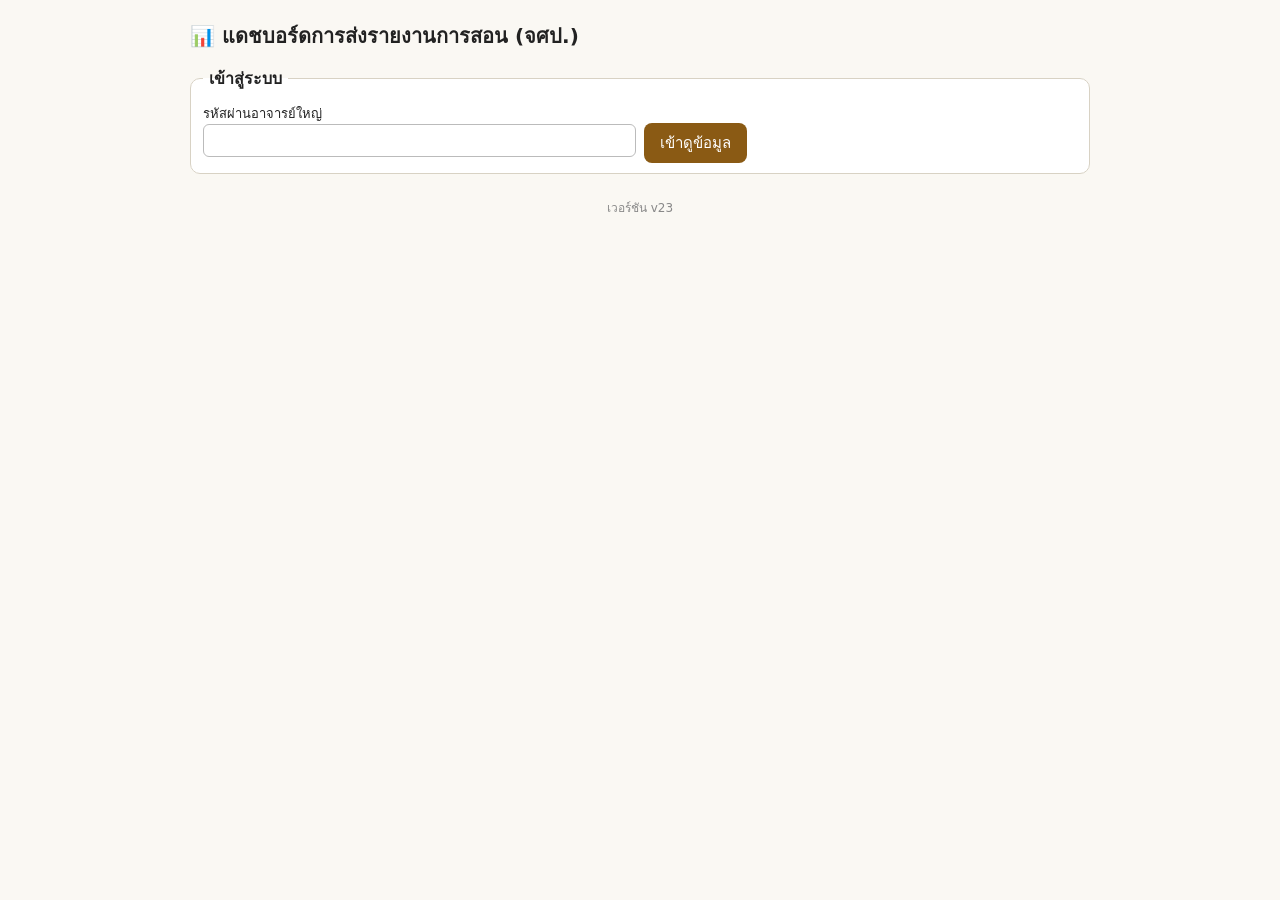
==== dashboard.html @ 8d1d0dad "v23: หน้าเว็บเรียก API + ย้ายรหัสผ่านไป Script properties Co-Authored-By: Claude Sonnet 5.5 <noreply" ====
<!doctype html><html lang="th"><head><meta charset="utf-8"><meta name="viewport" content="width=device-width, initial-scale=1"><title>แดชบอร์ดการส่งรายงาน (จศป.)</title>
<style>
body{font-family:'Sarabun',system-ui,sans-serif;max-width:900px;margin:0 auto;padding:16px;background:#faf8f3;color:#222}
h1{font-size:20px;margin:4px 0 12px} fieldset{border:1px solid #d8d2c4;border-radius:10px;margin:14px 0;background:#fff}
legend{font-weight:600;padding:0 6px} label{display:block;font-size:13px;margin:6px 0}
input,select,textarea{width:100%;box-sizing:border-box;padding:8px;border:1px solid #bbb;border-radius:6px;font:inherit}
input[type=checkbox]{width:auto;margin-right:6px}
button{padding:8px 16px;border:0;border-radius:8px;background:#8a5a14;color:#fff;font:inherit;font-size:15px;cursor:pointer}
button.mini{padding:4px 10px;font-size:13px;background:#555}button.go{background:#2c7a4b}button:disabled{opacity:.5}
.g{display:grid;grid-template-columns:repeat(auto-fit,minmax(150px,1fr));gap:8px;align-items:end}
.cards{display:grid;grid-template-columns:repeat(auto-fit,minmax(150px,1fr));gap:10px;margin:12px 0}
.card{background:#fff;border:1px solid #d8d2c4;border-radius:10px;padding:10px 14px}
.card b{display:block;font-size:26px;line-height:1.2}.card span{font-size:13px;color:#666}
.ok b{color:#2c7a4b}.no b{color:#c0392b}
.bar{height:14px;background:#eadfca;border-radius:7px;overflow:hidden;margin:6px 0 2px}.bar i{display:block;height:100%;background:#3b6e4f}
table{width:100%;border-collapse:collapse;background:#fff;border:1px solid #d8d2c4;border-radius:10px;overflow:hidden;font-size:14px}
th,td{padding:8px 10px;border-bottom:1px solid #eee;text-align:left}th{background:#f1eee6;font-weight:600}
td.n,th.n{text-align:right}
.badge{display:inline-block;padding:2px 10px;border-radius:12px;font-size:13px;font-weight:600}
.b-ret{background:#fff0d6;color:#8a5a14}.b-ok{background:#dff3e6;color:#1e6b3c}.b-zero{background:#e6eefb;color:#2a4d8f}.b-no{background:#fde2e2;color:#a00}
tr.miss td{background:#fff6f6}
textarea{height:80px}
label.wide{grid-column:1/-1}.hist button.mini{margin-left:6px}.tp select{width:auto;display:inline-block}
pre{white-space:pre-wrap;background:#f4f1ea;border:1px dashed #b9a97f;border-radius:8px;padding:10px;font:inherit;margin:8px 0}
#msg,#sendMsg,#setMsg{margin:8px 0;color:#a00} .okmsg{color:#1e6b3c!important}
small{color:#666} .scroll{overflow-x:auto} .row2{display:flex;gap:12px;flex-wrap:wrap;align-items:center}
.hist div{font-size:13px;padding:3px 0;border-bottom:1px solid #f0ece2}.hist .bad{color:#a00}
@media print{#login,#ctl,.noprint{display:none!important}body{background:#fff}}
</style></head><body>
<h1>📊 แดชบอร์ดการส่งรายงานการสอน (จศป.)</h1>

<fieldset id="login"><legend>เข้าสู่ระบบ</legend>
<div class="g"><label>รหัสผ่านอาจารย์ใหญ่<input id="code" type="password" autocomplete="off"></label><div><button id="go" type="button">เข้าดูข้อมูล</button></div></div>
</fieldset>
<div id="msg"></div>

<div id="main" style="display:none">
<fieldset id="ctl"><legend>เลือกเดือน</legend>
<div class="g"><label>เดือน<select id="month"></select></label><label>ปี พ.ศ.<input id="year" type="number"></label>
<div><button id="reload" type="button">รีเฟรช</button> <button id="prn" class="mini" type="button">พิมพ์</button></div></div></fieldset>

<div id="title" style="font-weight:600;font-size:16px"></div>
<div class="bar"><i id="bar" style="width:0"></i></div><small id="pct"></small>
<div class="cards">
<div class="card ok"><b id="cDone">–</b><span>ส่งรายงานแล้ว (รูป)</span></div>
<div class="card no"><b id="cMiss">–</b><span>ยังไม่ส่ง (รูป)</span></div>
<div class="card"><b id="cAll">–</b><span>ครูทั้งหมด (รูป)</span></div>
<div class="card"><b id="cHrs">–</b><span>ชั่วโมงรวมที่รายงาน</span></div>
</div>

<div class="scroll"><table><thead><tr><th class="n">#</th><th>ชื่อ</th><th>สถานะ</th><th class="n">ชั่วโมง/เดือน</th><th>ส่งเมื่อ</th><th class="noprint">ไฟล์</th><th class="noprint">เลือกเตือน</th><th class="noprint">จัดการ</th></tr></thead><tbody id="rows"></tbody></table></div>

<fieldset class="noprint" style="margin-top:16px"><legend>รายชื่อที่ยังไม่ส่ง (คัดลอกไปเตือนทางไลน์ได้)</legend>
<textarea id="miss" readonly></textarea><div style="margin-top:6px"><button id="cp" class="mini" type="button">คัดลอกรายชื่อ</button> <span id="cpm"></span></div></fieldset>

<fieldset class="noprint" id="sendBox"><legend>📨 ส่งข้อความแจ้งเตือนทางไลน์ (เดือนที่เลือกด้านบน)</legend>
<div class="g">
 <label>ประเภทข้อความ<select id="kind">
  <option value="remind">เตือนกลุ่มครู: ยังไม่ส่งรายงาน</option>
  <option value="summary">สรุปการส่งเข้ากลุ่มผู้บริหาร</option>
  <option value="form">ประกาศแบบฟอร์ม (เชิญประชุม / แจ้งข่าว / แจ้งหยุด)</option>
  <option value="custom">ประกาศพิมพ์เองอิสระ</option></select></label>
 <label id="ftWrap" style="display:none">แบบฟอร์ม<select id="ftype"><option value="meeting">เชิญประชุม</option><option value="news">แจ้งข่าวทั่วไป</option><option value="change">แจ้งหยุด / เปลี่ยนแปลง</option></select></label>
 <label id="tgtWrap" style="display:none">ส่งไปที่<select id="tgt"><option value="teacher">กลุ่มครู</option><option value="exec">กลุ่มผู้บริหาร</option><option value="both">ทั้งสองกลุ่ม</option></select></label>
</div>
<div id="optForm" style="display:none" class="g">
 <label class="ff" data-k="title"><span></span><input id="f_title" maxlength="100"></label>
 <label class="ff" data-k="date"><span></span><input id="f_date" type="date"></label>
 <label class="ff" data-k="time"><span></span><span class="tp"><select id="f_time_h"></select> : <select id="f_time_m"></select> น.</span></label>
 <label class="ff" data-k="place"><span></span><input id="f_place" maxlength="200"></label>
 <label class="ff wide" data-k="agenda"><span></span><textarea id="f_agenda" maxlength="600"></textarea></label>
 <label class="ff wide" data-k="body"><span></span><textarea id="f_body" maxlength="1200"></textarea></label>
 <label class="ff wide" data-k="note"><span></span><textarea id="f_note" maxlength="400" style="height:56px"></textarea></label>
</div>
<div id="optRemind">
 <label><input type="checkbox" id="showNames">แสดงชื่อคนที่ยังไม่ส่งในข้อความ</label>
 <small>หรือติ๊กเลือกครูในช่อง "เลือกเตือน" ของตารางด้านบน เพื่อเตือนเฉพาะรายชื่อ (จะแสดงชื่อเสมอ) <b id="selCount"></b></small>
 <label>ข้อความเพิ่มเติม (ต่อท้าย ไม่บังคับ ไม่เกิน 300 ตัวอักษร)<textarea id="extra" maxlength="300" placeholder="เช่น ขอให้ส่งภายในวันนี้ครับ"></textarea></label>
</div>
<div id="optCustom" style="display:none"><label>ข้อความที่จะส่ง (ไม่เกิน 1,500 ตัวอักษร)<textarea id="ctext" maxlength="1500" style="height:110px"></textarea></label></div>
<div id="schedBox" style="display:none"><label><input type="checkbox" id="schedOn">ตั้งเวลาส่งล่วงหน้า (ระบบตรวจทุก 5 นาที จึงอาจส่งช้าได้ไม่เกินประมาณ 5 นาที)</label>
 <label id="schedWrap" style="display:none">ส่งเมื่อ (เวลาไทย)<span class="tp"><input type="date" id="s_date" style="width:auto"> <select id="s_h"></select> : <select id="s_m"></select> น.</span></label></div>
<button id="prev" type="button">ดูตัวอย่างข้อความ</button>
<div id="prevBox" style="display:none"><b>ส่งไปที่: <span id="prevTo"></span></b><pre id="prevTxt"></pre>
 <small>ส่งแล้วถอนข้อความออกจากกลุ่มไม่ได้ ตรวจให้แน่ใจก่อน</small><br>
 <button id="doSend" class="go" type="button">✅ ยืนยันส่ง</button> <button id="cancel" class="mini" type="button">ยกเลิก</button></div>
<div id="sendMsg"></div>
<div id="pendBox" style="display:none;margin-top:10px"><b>⏰ ประกาศที่ตั้งเวลาไว้ (รอส่ง)</b><div id="pend" class="hist"></div></div>
</fieldset>

<fieldset class="noprint"><legend>🧾 ประวัติการส่ง และโควตา LINE</legend>
<div id="quota" style="margin-bottom:6px"></div><div id="hist" class="hist"><small>กำลังโหลด…</small></div>
<div style="margin-top:10px"><b>🗂 ประกาศเฉพาะกิจที่ส่งไปแล้ว</b> <small>(กด "นำมาแก้" เพื่อดึงกลับมาแก้ไขแล้วส่งใหม่)</small></div><div id="nlist" class="hist"></div></fieldset>

<fieldset class="noprint"><legend>⚙️ ตั้งค่าการแจ้งเตือนอัตโนมัติ</legend>
<div id="status" style="margin-bottom:8px;font-size:13px"></div>
<label><input type="checkbox" id="sAuto">เตือนกลุ่มครูอัตโนมัติ (เมื่อยังมีครูไม่ส่งรายงาน)</label>
<div class="g">
 <label>วันที่เตือน (คั่นด้วยจุลภาค)<input id="sDays" placeholder="20,21,22,23"></label>
 <label>กำหนดส่ง (วันที่ของเดือน)<input id="sDead" type="number" min="1" max="31"></label>
 <label>เวลาตรวจ/ส่งทุกวัน<select id="sHour"></select></label>
</div>
<label><input type="checkbox" id="sNames">แสดงชื่อคนที่ยังไม่ส่งในข้อความเตือนอัตโนมัติ (กลุ่มครูจะเห็นชื่อ)</label>
<label>ข้อความเพิ่มเติมท้ายข้อความเตือนอัตโนมัติ (ไม่บังคับ)<textarea id="sExtra" maxlength="300"></textarea></label>
<hr style="border:0;border-top:1px dashed #d8d2c4">
<div class="g">
 <label><input type="checkbox" id="sSum">สรุปให้กลุ่มผู้บริหารอัตโนมัติ</label>
 <label>วันที่สรุป (วันที่ของเดือน)<input id="sSumDay" type="number" min="1" max="31"></label>
</div>
<label><input type="checkbox" id="sSumDone">สรุปผู้บริหารแสดงรายชื่อครูที่ส่งแล้วพร้อมชั่วโมงของแต่ละรูป</label>
<label><input type="checkbox" id="sInst">แจ้งกลุ่มผู้บริหารทันทีเมื่อครูส่งรายงาน</label>
<button id="saveSet" class="go" type="button">💾 บันทึกการตั้งค่า</button> <span id="setMsg"></span>
<div><small>ระบบตรวจทุกวันในช่วงชั่วโมงที่เลือก (ตัวตั้งเวลาของ Google อาจเลื่อนได้ไม่เกิน 1 ชั่วโมง) การบันทึกจะตั้งเวลาใหม่ให้เอง</small></div>
</fieldset>
</div>

<div id="dlg" style="display:none;position:fixed;inset:0;background:rgba(0,0,0,.4);z-index:9"><div style="background:#fff;max-width:380px;margin:20vh auto 0;padding:16px;border-radius:10px"><div id="dlgT" style="white-space:pre-wrap;margin-bottom:8px"></div><input id="dlgI" type="number" min="0" max="88" step="0.25" placeholder="ชั่วโมงรวม (เว้นว่างถ้าไม่ทราบ)"><div style="margin-top:10px"><button id="dlgOk" class="go" type="button">ตกลง</button> <button id="dlgNo" class="mini" type="button">ยกเลิก</button></div></div></div>
<script>
window.APP_VERSION='v23';
if(!(window.google&&google.script&&google.script.run)){document.write('<script src="config.js?v=23"><\/script><script src="shim.js?v=23"><\/script>');}
document.addEventListener('DOMContentLoaded',function(){var d=document.createElement('div');d.id='ver';d.textContent='เวอร์ชัน '+window.APP_VERSION;d.style.cssText='margin:24px 0 8px;font-size:12px;color:#888;text-align:center';document.body.appendChild(d);});
</script>
<script>
const $=id=>document.getElementById(id);
const esc=x=>String(x==null?'':x).replace(/&/g,'&amp;').replace(/</g,'&lt;').replace(/"/g,'&quot;');
const MONTHS=['มกราคม','กุมภาพันธ์','มีนาคม','เมษายน','พฤษภาคม','มิถุนายน','กรกฎาคม','สิงหาคม','กันยายน','ตุลาคม','พฤศจิกายน','ธันวาคม'];
const run=(fn,...a)=>new Promise((ok,no)=>google.script.run.withSuccessHandler(ok).withFailureHandler(no)[fn](...a));
let CODE='';try{CODE=sessionStorage.getItem('dc')||''}catch(e){}
let PENDING=null,NOT={};
const FT={meeting:{title:'หัวข้อการประชุม (ไม่ใส่ = ประชุมประจำเดือน)',date:'วันที่ประชุม *',time:'เวลา (24 ชม.) *',place:'สถานที่',agenda:'วาระ / เรื่องที่จะประชุม',note:'หมายเหตุ'},
 news:{title:'หัวข้อข่าว *',body:'รายละเอียด *'},
 change:{title:'เรื่อง เช่น แจ้งหยุดการเรียนการสอน *',date:'มีผลวันที่ (ไม่บังคับ)',body:'รายละเอียด *',note:'หมายเหตุ'}};
const FK=['title','date','time','place','agenda','body','note'];
const now=new Date();
const HH=[...Array(24).keys()].map(h=>String(h).padStart(2,'0')),MM=[...Array(12).keys()].map(m=>String(m*5).padStart(2,'0'));
const opt24=(a)=>'<option value="">--</option>'+a.map(v=>`<option>${v}</option>`).join('');
['f_time_h','s_h'].forEach(id=>$(id).innerHTML=opt24(HH));['f_time_m','s_m'].forEach(id=>$(id).innerHTML=opt24(MM));
function getF(k){if(k==='time'){const h=$('f_time_h').value,m=$('f_time_m').value;return h?h+':'+(m||'00'):'';}return $('f_'+k).value;}
function setF(k,v){if(k==='time'){const p=String(v||'').split(':');$('f_time_h').value=p[0]||'';const m=p[1]||'';$('f_time_m').value=MM.indexOf(m)>=0?m:(p[0]?'00':'');}else $('f_'+k).value=v||'';}
function schedVal(){const d=$('s_date').value,h=$('s_h').value;return d&&h?d+'T'+h+':'+($('s_m').value||'00'):'';}
$('month').innerHTML=MONTHS.map((m,i)=>`<option value="${i}">${m}</option>`).join('');
$('month').value=now.getMonth();$('year').value=now.getFullYear()+543;
$('sHour').innerHTML=[...Array(24).keys()].map(h=>`<option value="${h}">${String(h).padStart(2,'0')}:00</option>`).join('');
function ask(t,inp,okText){return new Promise(res=>{$('dlgT').textContent=t;const I=$('dlgI');I.type=inp==='reason'?'text':'number';I.placeholder=inp==='reason'?'เหตุผล (ไม่บังคับ)':'ชั่วโมงรวม (เว้นว่างถ้าไม่ทราบ)';
 I.style.display=inp?'':'none';I.value='';$('dlgOk').textContent=okText||'ตกลง';$('dlg').style.display='block';if(inp)I.focus();
 const done=v=>{$('dlg').style.display='none';$('dlgOk').onclick=$('dlgNo').onclick=null;res(v)};$('dlgOk').onclick=()=>done(inp?I.value:'ok');$('dlgNo').onclick=()=>done(null);});}
function dl(name,b64){const bin=atob(b64),u=new Uint8Array(bin.length);for(let i=0;i<bin.length;i++)u[i]=bin.charCodeAt(i);
 const url=URL.createObjectURL(new Blob([u],{type:'application/pdf'})),a=document.createElement('a');a.href=url;a.download=name;document.body.appendChild(a);a.click();a.remove();setTimeout(()=>URL.revokeObjectURL(url),60000);}
function load(){
 $('msg').textContent='กำลังโหลด...';
 run('getDashboard',CODE,+$('year').value,+$('month').value).then(d=>{render(d);loadInfo();})
  .catch(x=>{$('msg').textContent='❌ '+x.message;$('login').style.display='';$('main').style.display='none';try{sessionStorage.removeItem('dc')}catch(e){}});}
function render(d){
 $('msg').textContent='';$('login').style.display='none';$('main').style.display='';
 try{sessionStorage.setItem('dc',CODE)}catch(e){}
 $('title').textContent='ประจำเดือน '+d.month+' พ.ศ. '+d.year;
 $('cDone').textContent=d.done;$('cMiss').textContent=d.notDone;$('cAll').textContent=d.total;$('cHrs').textContent=d.totalHours;
 const p=d.total?Math.round(d.done*100/d.total):0;$('bar').style.width=p+'%';$('pct').textContent='ส่งแล้ว '+p+'%';
 $('rows').innerHTML=d.list.map((t,i)=>{
  const st=t.returned?'<span class="badge b-ret">รอแก้ไข</span>':!t.done?'<span class="badge b-no">ยังไม่ส่ง</span>':t.manual?'<span class="badge b-zero">ส่งแล้ว (นอกระบบ)</span>':(t.hours>0?'<span class="badge b-ok">ส่งแล้ว</span>':'<span class="badge b-zero">ส่งแล้ว (ไม่มีการสอน)</span>');
  const f=t.fileId?`<button type="button" class="mini dl" data-t="${esc(t.id)}" data-f="${esc(t.fileId)}">⬇️ PDF</button>`:'';
  const sel=t.done?'':`<input type="checkbox" class="sel" data-id="${esc(t.id)}">`;
  const nm=esc(t.name),rp=t.inSystem?`<button type="button" class="mini rp" data-a="${t.returned?'unret':'ret'}" data-t="${esc(t.id)}" data-n="${nm}">${t.returned?'ยกเลิกส่งกลับ':'↩ ส่งกลับแก้ไข'}</button> <button type="button" class="mini rp" data-a="del" data-t="${esc(t.id)}" data-n="${nm}" style="background:#a33">🗑 ลบ</button>`:'';
  const mk=rp?rp:t.done?(t.manual?`<button type="button" class="mini mk" data-t="${esc(t.id)}" data-d="0">ยกเลิกการติ๊ก</button>`:''):`<button type="button" class="mini mk" data-t="${esc(t.id)}" data-d="1">✔ ส่งแล้ว (นอกระบบ)</button>`;
  return `<tr class="${t.done?'':'miss'}"><td class="n">${i+1}</td><td>${esc(t.name)}</td><td>${st}</td><td class="n">${t.done&&(!t.manual||t.hours>0)?t.hours:'–'}</td><td>${esc(t.at)}</td><td class="noprint">${f}</td><td class="noprint">${sel}</td><td class="noprint">${mk}</td></tr>`;}).join('');
 $('miss').value=d.list.filter(t=>!t.done).map((t,i)=>(i+1)+'. '+t.name+(t.returned?' (รอแก้ไข)':'')).join('\n')||'ส่งรายงานครบทุกรูปแล้ว 🎉';
 selCount();hidePreview();
}
function selCount(){const n=document.querySelectorAll('.sel:checked').length;$('selCount').textContent=n?'(เลือกแล้ว '+n+' รูป)':'';}
function loadInfo(){
 run('getNotifyInfo',CODE).then(i=>{
  const q=i.quota;
  $('quota').innerHTML='โควตาข้อความ LINE เดือนนี้: '+(q?(q.limit==null?('ใช้ไป '+q.used+' ข้อความ (ไม่จำกัด)'):('ใช้ไป <b>'+q.used+'</b> จาก '+q.limit+' ข้อความ')):'<small>ดึงโควตาไม่ได้ (ตรวจ LINE_TOKEN)</small>')+' · ส่งจากแดชบอร์ดวันนี้ '+i.cap.used+'/'+i.cap.max+' ข้อความ';
  $('hist').innerHTML=i.history.map(h=>`<div class="${/^ผิดพลาด/.test(h.status)?'bad':''}">${esc(h.at)} · ${esc(h.to)} · ${esc(h.status)} · ${esc(h.detail)}</div>`).join('')||'<small>ยังไม่มีประวัติ</small>';
  $('status').innerHTML=(i.groups.token?'✅':'❌')+' โทเคน LINE · '+(i.groups.exec?'✅':'❌')+' กลุ่มผู้บริหาร · '+(i.groups.teacher?'✅':'❌')+' กลุ่มครู · '+(i.triggerOn?'✅ ตัวตั้งเวลารายวันทำงานอยู่':'❌ ยังไม่ได้ตั้งตัวตั้งเวลา (กดบันทึกการตั้งค่าด้านล่างเพื่อตั้ง)');
  const s=i.settings;$('sAuto').checked=s.autoRemind;$('sDays').value=s.remindDays.join(',');$('sDead').value=s.deadlineDay;$('sHour').value=s.hour;
  $('sSumDone').checked=s.summaryShowDone!==false;
  renderNotices(i.notices);
  $('sNames').checked=s.showNames;$('sExtra').value=s.extraAuto||'';$('sSum').checked=s.summaryOn;$('sSumDay').value=s.summaryDay;$('sInst').checked=s.instantOn;
 }).catch(x=>{$('hist').innerHTML='<small>โหลดไม่ได้: '+esc(x.message)+'</small>'});}
function showForm(){const t=FT[$('ftype').value];
 document.querySelectorAll('.ff').forEach(l=>{const k=l.dataset.k;l.style.display=t[k]?'':'none';l.firstElementChild.textContent=t[k]||'';});}
function renderNotices(n){
 NOT={};[...n.pending,...n.recent].forEach(x=>NOT[x.id]=x.payload);
 $('pendBox').style.display=n.pending.length?'':'none';
 $('pend').innerHTML=n.pending.map(p=>`<div>⏰ ${esc(p.sendAt)} → ${esc(p.targets)} · ${esc(p.text.split('\n')[0])} <button class="mini ed" data-id="${esc(p.id)}" type="button">นำมาแก้</button><button class="mini cs" data-id="${esc(p.id)}" type="button" style="background:#a33">ยกเลิก</button></div>`).join('');
 $('nlist').innerHTML=n.recent.map(p=>`<div class="${/^ผิดพลาด/.test(p.status)?'bad':''}">${esc(p.at)} → ${esc(p.targets)} · ${esc(p.status)} · ${esc(p.text.split('\n')[0])} <button class="mini ed" data-id="${esc(p.id)}" type="button">นำมาแก้</button></div>`).join('')||'<small>ยังไม่มี</small>';}
function loadNotice(p){
 $('kind').value=p.kind;kindChange();
 if(p.kind==='form'){$('ftype').value=p.type;showForm();FK.forEach(k=>setF(k,p.f&&p.f[k]));}
 else $('ctext').value=p.text||'';
 $('tgt').value=p.targets||'teacher';$('schedOn').checked=false;schedChange();
 $('sendBox').scrollIntoView({behavior:'smooth'});}
function hidePreview(){PENDING=null;$('prevBox').style.display='none';}
function opts(){const ids=[...document.querySelectorAll('.sel:checked')].map(i=>i.dataset.id);
 const f={};FK.forEach(k=>f[k]=getF(k));
 return {showNames:$('showNames').checked,extra:$('extra').value,ids:ids.length?ids:null,text:$('ctext').value,targets:$('tgt').value,type:$('ftype').value,f};}
function schedChange(){const on=$('schedOn').checked;$('schedWrap').style.display=on?'':'none';$('doSend').textContent=on?'⏰ ยืนยันตั้งเวลาส่ง':'✅ ยืนยันส่ง';hidePreview();}
$('go').onclick=()=>{CODE=$('code').value;load()};
$('code').addEventListener('keydown',e=>{if(e.key==='Enter'){CODE=$('code').value;load()}});
$('reload').onclick=load;$('prn').onclick=()=>window.print();
$('month').onchange=load;$('year').onchange=load;
$('rows').addEventListener('click',e=>{const b=e.target.closest('.dl');if(!b)return;b.disabled=true;const t0=b.textContent;b.textContent='กำลังเตรียม…';
 run('getPdf',b.dataset.t,b.dataset.f).then(r=>{dl(r.name,r.b64);b.disabled=false;b.textContent=t0;}).catch(x=>{b.disabled=false;b.textContent='❌';});});
$('rows').addEventListener('click',e=>{const b=e.target.closest('.mk');if(!b)return;const on=b.dataset.d==='1';
 ask(on?'ติ๊กว่าครูท่านนี้ทำรายงานเดือนนี้นอกระบบและส่งแล้ว\nใส่ชั่วโมงสอนรวมของเดือน (ตัวเลข) หรือเว้นว่างถ้าไม่ทราบ':'ยกเลิกการติ๊กส่งแล้ว?\nครูท่านนี้จะกลับไปเป็น "ยังไม่ส่ง" และจะถูกเตือนอีกครั้ง',on).then(h=>{
  if(h===null)return;b.disabled=true;
  run('setManualDone',CODE,+$('year').value,+$('month').value,b.dataset.t,on,on?h:'').then(load).catch(x=>{b.disabled=false;$('msg').textContent='❌ '+x.message;});});});
$('rows').addEventListener('click',e=>{const b=e.target.closest('.rp');if(!b)return;const a=b.dataset.a,id=b.dataset.t,nm=b.dataset.n,mo=$('month').options[$('month').selectedIndex].text+' '+$('year').value;
 const cfg={ret:['ส่งกลับให้ '+nm+' แก้ไขรายงานเดือน'+mo+'?\nข้อมูลเดิมยังอยู่ ครูจะกลับเป็น "รอแก้ไข" (นับว่ายังไม่ส่ง) และกดโหลดรายงานเดิมมาแก้ในหน้ากรอกได้','reason','ส่งกลับให้แก้ไข','returnReport'],
  unret:['ยกเลิกการส่งกลับ? รายงานเดิมของ '+nm+' จะกลับเป็น "ส่งแล้ว"',false,'ยกเลิกการส่งกลับ','cancelReturn'],
  del:['⚠ ลบรายงานเดือน'+mo+' ของ '+nm+' ถาวร?\nข้อมูลตารางสอนจะถูกลบ และ PDF เดิมถูกย้ายลงถังขยะของ Drive ครูต้องกรอกใหม่ทั้งหมด (ถ้าอยากให้แก้จากข้อมูลเดิม ให้ใช้ "ส่งกลับแก้ไข" แทน)','reason','ลบรายงาน','deleteReport']}[a];
 ask(cfg[0],cfg[1],cfg[2]).then(v=>{if(v===null)return;b.disabled=true;
  const args=[CODE,+$('year').value,+$('month').value,id];if(cfg[1])args.push(v);
  run(cfg[3],...args).then(load).catch(x=>{b.disabled=false;$('msg').textContent='❌ '+x.message;});});});
$('rows').addEventListener('change',e=>{if(e.target.classList.contains('sel')){selCount();hidePreview();}});
function kindChange(){const k=$('kind').value,fc=k==='form'||k==='custom';$('optRemind').style.display=k==='remind'?'':'none';$('optCustom').style.display=k==='custom'?'':'none';
 $('optForm').style.display=k==='form'?'':'none';$('ftWrap').style.display=k==='form'?'':'none';$('tgtWrap').style.display=fc?'':'none';$('schedBox').style.display=fc?'':'none';
 if(!fc)$('schedOn').checked=false;if(k==='form')showForm();schedChange();$('sendMsg').textContent='';}
$('kind').onchange=kindChange;$('schedOn').onchange=schedChange;
['input','change'].forEach(ev=>$('sendBox').addEventListener(ev,e=>{if(e.target.id!=='schedOn'&&e.target.id!=='kind'&&e.target.id!=='doSend')hidePreview();}));
$('ftype').addEventListener('change',showForm);
document.addEventListener('click',e=>{const b=e.target.closest('.ed,.cs');if(!b)return;const id=b.dataset.id;
 if(b.classList.contains('ed')){if(NOT[id])loadNotice(NOT[id]);return;}
 ask('ยกเลิกประกาศที่ตั้งเวลาไว้นี้?',false).then(v=>{if(v===null)return;
  run('cancelScheduled',CODE,id).then(loadInfo).catch(x=>{$('sendMsg').className='';$('sendMsg').textContent='❌ '+x.message;});});});
$('prev').onclick=()=>{$('sendMsg').textContent='';const req={kind:$('kind').value,y:+$('year').value,m:+$('month').value,o:opts(),at:$('schedOn').checked?schedVal():''};
 if($('schedOn').checked&&!req.at){$('sendMsg').className='';$('sendMsg').textContent='❌ กรุณาเลือกวันและเวลาที่จะส่ง';return;}
 run('previewNotice',CODE,req.kind,req.y,req.m,req.o).then(r=>{PENDING=req;$('prevTo').textContent=r.target+(req.at?'  · ตั้งเวลาส่ง '+req.at.replace('T',' ')+' น.':'');$('prevTxt').textContent=r.text;$('prevBox').style.display='';})
  .catch(x=>{hidePreview();$('sendMsg').className='';$('sendMsg').textContent='❌ '+x.message;});};
$('cancel').onclick=hidePreview;
$('doSend').onclick=()=>{if(!PENDING)return;const r=PENDING;$('doSend').disabled=true;$('sendMsg').className='';$('sendMsg').textContent=r.at?'กำลังตั้งเวลา…':'กำลังส่ง…';
 (r.at?run('scheduleNotice',CODE,r.kind,r.y,r.m,r.o,r.at).then(x=>({msg:'✅ ตั้งเวลาส่งเข้า'+x.target+' เมื่อ '+x.when+' น. แล้ว'})):
  run('sendNotice',CODE,r.kind,r.y,r.m,r.o).then(x=>({msg:x.results.map(q=>q.ok?'✅ ส่งเข้า'+q.target+'แล้ว':'❌ ส่งเข้า'+q.target+'ไม่สำเร็จ').join(' · ')})))
  .then(x=>{$('sendMsg').className='okmsg';$('sendMsg').textContent=x.msg;hidePreview();loadInfo();})
  .catch(x=>{$('sendMsg').className='';$('sendMsg').textContent='❌ '+x.message;}).finally(()=>{$('doSend').disabled=false;});};
$('saveSet').onclick=()=>{$('setMsg').className='';$('setMsg').textContent='กำลังบันทึก…';
 const v={autoRemind:$('sAuto').checked,remindDays:$('sDays').value,deadlineDay:$('sDead').value,hour:$('sHour').value,showNames:$('sNames').checked,extraAuto:$('sExtra').value,summaryOn:$('sSum').checked,summaryShowDone:$('sSumDone').checked,summaryDay:$('sSumDay').value,instantOn:$('sInst').checked};
 run('saveNotifySettings',CODE,v).then(s=>{$('setMsg').className='okmsg';$('setMsg').textContent='✅ บันทึกแล้ว · ตั้งเวลาตรวจทุกวัน '+String(s.hour).padStart(2,'0')+':00';loadInfo();})
  .catch(x=>{$('setMsg').textContent='❌ '+x.message;});};
$('cp').onclick=()=>{const t=$('miss');t.select();let ok=false;try{ok=document.execCommand('copy')}catch(e){}$('cpm').textContent=ok?'คัดลอกแล้ว':'กดค้างที่ช่องข้อความเพื่อคัดลอกเอง';setTimeout(()=>$('cpm').textContent='',3000);};
if(CODE)load();
</script></body></html>
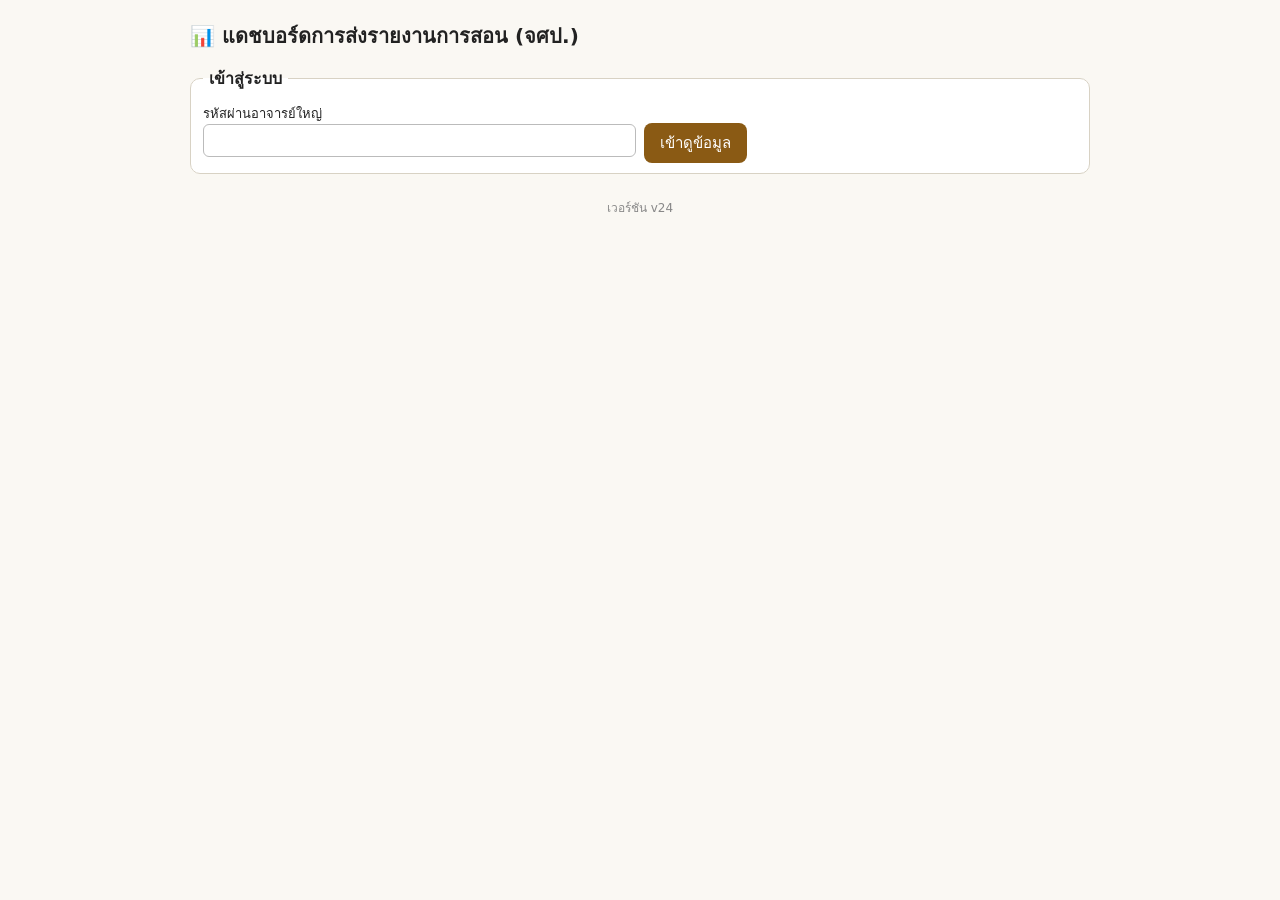
==== commit 0dd06902: "v24 ข้อความ LINE ใช้ลิงก์ GitHub Pages" ====
--- a/dashboard.html
+++ b/dashboard.html
@@ -116,8 +116,8 @@
 
 <div id="dlg" style="display:none;position:fixed;inset:0;background:rgba(0,0,0,.4);z-index:9"><div style="background:#fff;max-width:380px;margin:20vh auto 0;padding:16px;border-radius:10px"><div id="dlgT" style="white-space:pre-wrap;margin-bottom:8px"></div><input id="dlgI" type="number" min="0" max="88" step="0.25" placeholder="ชั่วโมงรวม (เว้นว่างถ้าไม่ทราบ)"><div style="margin-top:10px"><button id="dlgOk" class="go" type="button">ตกลง</button> <button id="dlgNo" class="mini" type="button">ยกเลิก</button></div></div></div>
 <script>
-window.APP_VERSION='v23';
-if(!(window.google&&google.script&&google.script.run)){document.write('<script src="config.js?v=23"><\/script><script src="shim.js?v=23"><\/script>');}
+window.APP_VERSION='v24';
+if(!(window.google&&google.script&&google.script.run)){document.write('<script src="config.js?v=24"><\/script><script src="shim.js?v=24"><\/script>');}
 document.addEventListener('DOMContentLoaded',function(){var d=document.createElement('div');d.id='ver';d.textContent='เวอร์ชัน '+window.APP_VERSION;d.style.cssText='margin:24px 0 8px;font-size:12px;color:#888;text-align:center';document.body.appendChild(d);});
 </script>
 <script>
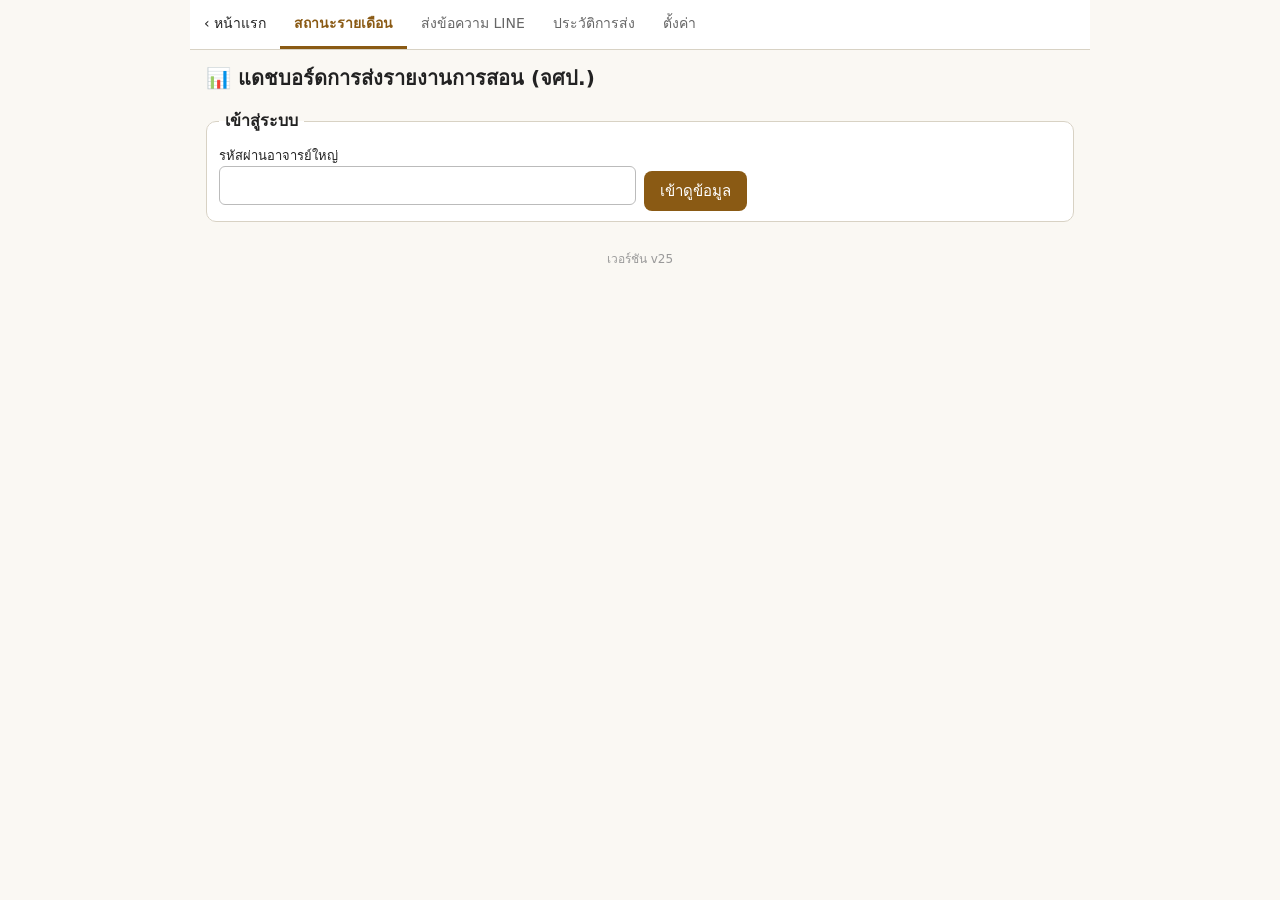
==== commit 6cd92926: "v25 หน้าแรกแบบทางเข้า แยกหน้า กรอกรายงาน รายงานของฉัน ข้อมูลส่วนตัว คู่มือ แดชบอร์ดแบบแท็บ" ====
--- a/dashboard.html
+++ b/dashboard.html
@@ -1,4 +1,5 @@
 <!doctype html><html lang="th"><head><meta charset="utf-8"><meta name="viewport" content="width=device-width, initial-scale=1"><title>แดชบอร์ดการส่งรายงาน (จศป.)</title>
+<link rel="stylesheet" href="app.css?v=25">
 <style>
 body{font-family:'Sarabun',system-ui,sans-serif;max-width:900px;margin:0 auto;padding:16px;background:#faf8f3;color:#222}
 h1{font-size:20px;margin:4px 0 12px} fieldset{border:1px solid #d8d2c4;border-radius:10px;margin:14px 0;background:#fff}
@@ -25,8 +26,10 @@
 #msg,#sendMsg,#setMsg{margin:8px 0;color:#a00} .okmsg{color:#1e6b3c!important}
 small{color:#666} .scroll{overflow-x:auto} .row2{display:flex;gap:12px;flex-wrap:wrap;align-items:center}
 .hist div{font-size:13px;padding:3px 0;border-bottom:1px solid #f0ece2}.hist .bad{color:#a00}
-@media print{#login,#ctl,.noprint{display:none!important}body{background:#fff}}
+@media print{#login,#ctl,.noprint,nav.top{display:none!important}body{background:#fff}}
+.tab{display:none}.tab.on{display:block}
 </style></head><body>
+<div id="nav" class="inpad noprint"></div>
 <h1>📊 แดชบอร์ดการส่งรายงานการสอน (จศป.)</h1>
 
 <fieldset id="login"><legend>เข้าสู่ระบบ</legend>
@@ -39,6 +42,7 @@
 <div class="g"><label>เดือน<select id="month"></select></label><label>ปี พ.ศ.<input id="year" type="number"></label>
 <div><button id="reload" type="button">รีเฟรช</button> <button id="prn" class="mini" type="button">พิมพ์</button></div></div></fieldset>
 
+<div class="tab on" id="tab-status">
 <div id="title" style="font-weight:600;font-size:16px"></div>
 <div class="bar"><i id="bar" style="width:0"></i></div><small id="pct"></small>
 <div class="cards">
@@ -53,6 +57,9 @@
 <fieldset class="noprint" style="margin-top:16px"><legend>รายชื่อที่ยังไม่ส่ง (คัดลอกไปเตือนทางไลน์ได้)</legend>
 <textarea id="miss" readonly></textarea><div style="margin-top:6px"><button id="cp" class="mini" type="button">คัดลอกรายชื่อ</button> <span id="cpm"></span></div></fieldset>
 
+</div>
+
+<div class="tab" id="tab-line">
 <fieldset class="noprint" id="sendBox"><legend>📨 ส่งข้อความแจ้งเตือนทางไลน์ (เดือนที่เลือกด้านบน)</legend>
 <div class="g">
  <label>ประเภทข้อความ<select id="kind">
@@ -88,10 +95,16 @@
 <div id="pendBox" style="display:none;margin-top:10px"><b>⏰ ประกาศที่ตั้งเวลาไว้ (รอส่ง)</b><div id="pend" class="hist"></div></div>
 </fieldset>
 
+</div>
+
+<div class="tab" id="tab-hist">
 <fieldset class="noprint"><legend>🧾 ประวัติการส่ง และโควตา LINE</legend>
 <div id="quota" style="margin-bottom:6px"></div><div id="hist" class="hist"><small>กำลังโหลด…</small></div>
 <div style="margin-top:10px"><b>🗂 ประกาศเฉพาะกิจที่ส่งไปแล้ว</b> <small>(กด "นำมาแก้" เพื่อดึงกลับมาแก้ไขแล้วส่งใหม่)</small></div><div id="nlist" class="hist"></div></fieldset>
 
+</div>
+
+<div class="tab" id="tab-set">
 <fieldset class="noprint"><legend>⚙️ ตั้งค่าการแจ้งเตือนอัตโนมัติ</legend>
 <div id="status" style="margin-bottom:8px;font-size:13px"></div>
 <label><input type="checkbox" id="sAuto">เตือนกลุ่มครูอัตโนมัติ (เมื่อยังมีครูไม่ส่งรายงาน)</label>
@@ -113,13 +126,10 @@
 <div><small>ระบบตรวจทุกวันในช่วงชั่วโมงที่เลือก (ตัวตั้งเวลาของ Google อาจเลื่อนได้ไม่เกิน 1 ชั่วโมง) การบันทึกจะตั้งเวลาใหม่ให้เอง</small></div>
 </fieldset>
 </div>
+</div>
 
 <div id="dlg" style="display:none;position:fixed;inset:0;background:rgba(0,0,0,.4);z-index:9"><div style="background:#fff;max-width:380px;margin:20vh auto 0;padding:16px;border-radius:10px"><div id="dlgT" style="white-space:pre-wrap;margin-bottom:8px"></div><input id="dlgI" type="number" min="0" max="88" step="0.25" placeholder="ชั่วโมงรวม (เว้นว่างถ้าไม่ทราบ)"><div style="margin-top:10px"><button id="dlgOk" class="go" type="button">ตกลง</button> <button id="dlgNo" class="mini" type="button">ยกเลิก</button></div></div></div>
-<script>
-window.APP_VERSION='v24';
-if(!(window.google&&google.script&&google.script.run)){document.write('<script src="config.js?v=24"><\/script><script src="shim.js?v=24"><\/script>');}
-document.addEventListener('DOMContentLoaded',function(){var d=document.createElement('div');d.id='ver';d.textContent='เวอร์ชัน '+window.APP_VERSION;d.style.cssText='margin:24px 0 8px;font-size:12px;color:#888;text-align:center';document.body.appendChild(d);});
-</script>
+<script src="config.js?v=25"></script><script src="shim.js?v=25"></script><script src="common.js?v=25"></script>
 <script>
 const $=id=>document.getElementById(id);
 const esc=x=>String(x==null?'':x).replace(/&/g,'&amp;').replace(/</g,'&lt;').replace(/"/g,'&quot;');
@@ -240,4 +250,13 @@
   .catch(x=>{$('setMsg').textContent='❌ '+x.message;});};
 $('cp').onclick=()=>{const t=$('miss');t.select();let ok=false;try{ok=document.execCommand('copy')}catch(e){}$('cpm').textContent=ok?'คัดลอกแล้ว':'กดค้างที่ช่องข้อความเพื่อคัดลอกเอง';setTimeout(()=>$('cpm').textContent='',3000);};
 if(CODE)load();
+/* แท็บ: #status #line #hist #set */
+const TABS=[['#status','สถานะรายเดือน'],['#line','ส่งข้อความ LINE'],['#hist','ประวัติการส่ง'],['#set','ตั้งค่า']];
+function showTab(){
+ const h=(location.hash||'#status');const k=TABS.some(t=>t[0]===h)?h:'#status';
+ TR.nav([['index.html','‹ หน้าแรก','back']].concat(TABS.map(t=>[t[0],t[1]])),k);
+ document.querySelectorAll('.tab').forEach(e=>e.classList.toggle('on','#'+e.id.slice(4)===k));
+ $('ctl').style.display=(k==='#status'||k==='#line')?'':'none';
+}
+window.addEventListener('hashchange',showTab);showTab();
 </script></body></html>
--- a/app.css
+++ b/app.css
@@ -0,0 +1,62 @@
+/* สไตล์ร่วมทุกหน้า: แถบเมนู หน้าแรก ช่องเลือกชื่อ คู่มือ (ฟอร์มกับแดชบอร์ดมี CSS ของตัวเองในไฟล์) */
+:root{--bg:#faf8f3;--card:#fff;--line:#d8d2c4;--fg:#222;--muted:#666;--brand:#8a5a14;--brand-soft:#f6e9d3;
+ --green:#2c7a4b;--green-soft:#dff3e6;--red:#a00;--red-soft:#fde2e2;--warn-soft:#fff0d6}
+*{box-sizing:border-box}
+body.tr{font-family:'Sarabun',system-ui,sans-serif;background:var(--bg);color:var(--fg);line-height:1.6}
+nav.top{position:sticky;top:0;z-index:5;display:flex;overflow-x:auto;background:var(--card);border-bottom:1px solid var(--line)}
+nav.top a{padding:12px 14px;white-space:nowrap;color:var(--muted);text-decoration:none;font-size:14px;border-bottom:3px solid transparent}
+nav.top a.on{color:var(--brand);border-bottom-color:var(--brand);font-weight:600}
+nav.top a.back{color:var(--fg)}
+.pick{background:var(--card);border:1px solid var(--line);border-radius:10px;padding:10px 12px;margin:14px 0}
+.pick label{display:block;font-size:13px;color:var(--muted);margin-bottom:4px}
+.pick select{width:100%;padding:9px;border:1px solid #bbb;border-radius:6px;font:inherit;background:#fff}
+.pick .hint{font-size:12px;color:var(--muted);margin-top:4px}
+#nav.inpad nav.top{margin:-16px -16px 12px}
+#ver{margin:28px 0 12px;font-size:12px;color:#999;text-align:center}
+/* หน้าแรก */
+.home{max-width:560px;margin:0 auto;padding:16px}
+.hero{background:var(--brand-soft);border-radius:12px;padding:16px;margin-bottom:12px}
+.hero h1{font-size:20px;margin:0}
+.hero p{margin:2px 0 0;color:var(--muted);font-size:14px}
+.deadline{border-radius:10px;padding:10px 12px;font-size:14px;margin-bottom:14px;background:var(--warn-soft);color:var(--brand)}
+.deadline.late{background:var(--red-soft);color:var(--red)}
+.tiles{display:flex;flex-direction:column;gap:10px}
+a.tile{display:flex;gap:14px;align-items:center;border:1px solid var(--line);border-radius:12px;padding:14px;background:var(--card);color:inherit;text-decoration:none}
+a.tile:active{background:#f4f1ea}
+a.tile.main{border-color:var(--green);background:var(--green-soft)}
+a.tile .ico{width:44px;height:44px;border-radius:10px;background:#eee9dc;display:grid;place-items:center;font-size:22px;flex:none}
+a.tile.main .ico{background:var(--green);color:#fff}
+a.tile b{display:block;font-size:16px}
+a.tile small{color:var(--muted);font-size:13px}
+a.tile .go{margin-left:auto;color:var(--muted);font-size:22px}
+.who{font-size:14px;margin:0 0 12px;color:var(--muted)}
+.who a{color:var(--brand)}
+.foot{display:flex;justify-content:space-between;gap:8px;flex-wrap:wrap;color:var(--muted);font-size:13px;border-top:1px solid var(--line);padding-top:12px;margin-top:18px}
+.foot a{color:var(--brand)}
+/* คู่มือ */
+.guide{max-width:700px;margin:0 auto;padding:16px}
+.guide h1{font-size:20px}
+.guide details{background:var(--card);border:1px solid var(--line);border-radius:10px;padding:10px 14px;margin:8px 0}
+.guide summary{cursor:pointer;font-weight:600}
+.guide details p,.guide details ol,.guide details ul{margin:8px 0 2px;color:#333}
+.guide .contact{background:var(--brand-soft);border-radius:10px;padding:12px;margin-top:16px;font-size:14px}
+/* หน้ารายงานของฉัน / ข้อมูลส่วนตัว */
+.page{max-width:760px;margin:0 auto;padding:16px}
+.page h1{font-size:20px;margin:6px 0 4px}
+.card{background:var(--card);border:1px solid var(--line);border-radius:10px;padding:12px 14px;margin:12px 0}
+.card h2{font-size:16px;margin:0 0 6px}
+.item{display:flex;gap:8px;align-items:center;flex-wrap:wrap;padding:8px 10px;border-radius:8px}
+.item+.item{border-top:1px solid #eee}
+.item.ret{background:var(--warn-soft)}
+.item .grow{flex:1;min-width:140px}
+.yr{font-weight:600;margin-top:10px}
+.b{display:inline-block;border:0;border-radius:8px;padding:7px 14px;background:var(--brand);color:#fff;font:inherit;font-size:14px;cursor:pointer;text-decoration:none}
+.b.gray{background:#555}.b.green{background:var(--green)}.b:disabled{opacity:.5}
+.b.ghost{background:#fff;color:var(--fg);border:1px solid var(--line)}
+.msg{margin:8px 0;font-size:14px}.msg.err{color:var(--red)}.msg.ok{color:var(--green)}
+.profile dl{display:grid;grid-template-columns:130px 1fr;gap:4px 10px;margin:0;font-size:14px}
+.profile dt{color:var(--muted)}.profile dd{margin:0;overflow-wrap:anywhere}
+.fgrid{display:grid;grid-template-columns:repeat(auto-fit,minmax(170px,1fr));gap:8px}
+.fgrid label{display:block;font-size:13px}
+.fgrid input{width:100%;padding:8px;border:1px solid #bbb;border-radius:6px;font:inherit;box-sizing:border-box}
+.fgrid input.err{border-color:#d33;background:#fff0f0}
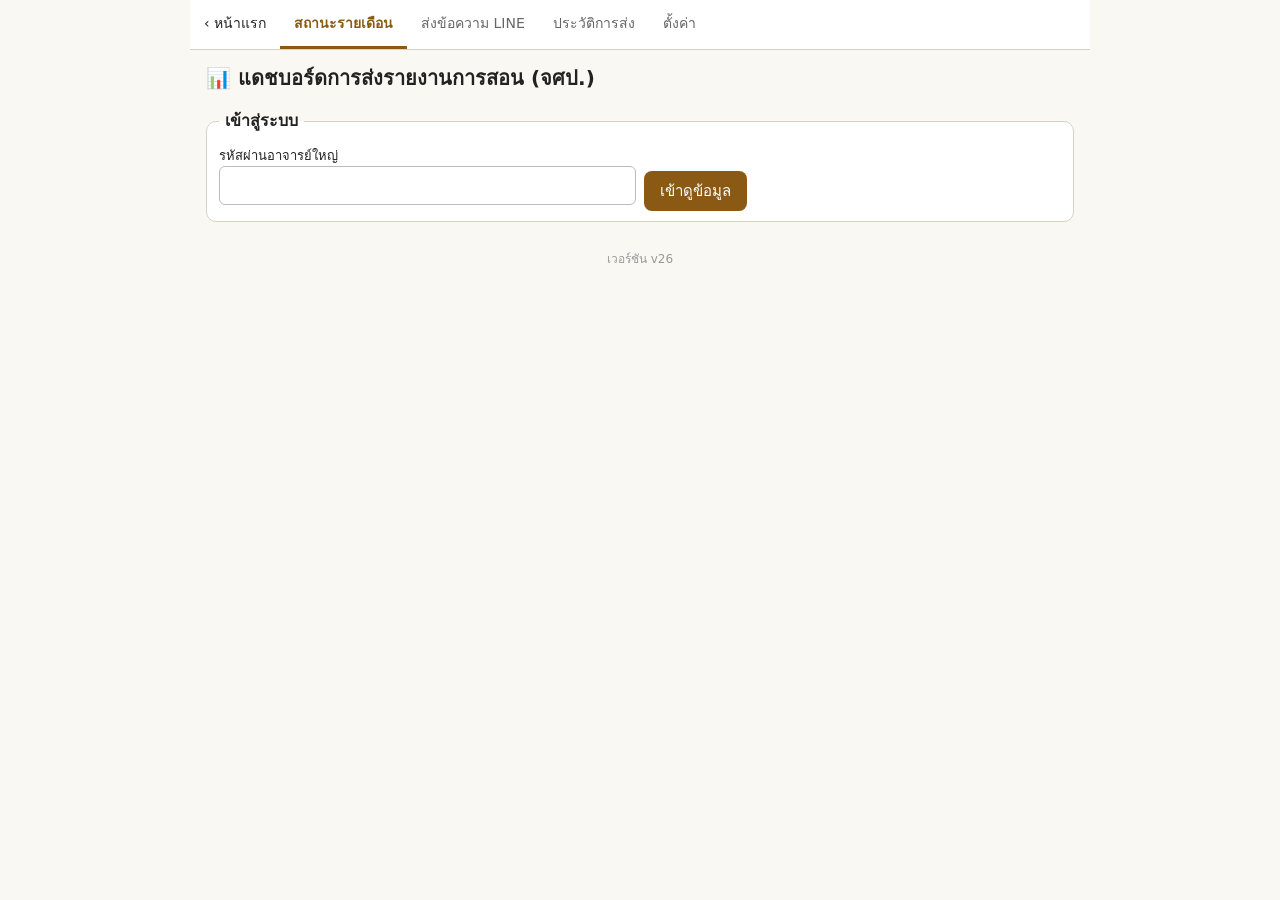
==== commit 89f8e66b: "v26 หน้าแรกมีช่องเลือกชื่อ" ====
--- a/dashboard.html
+++ b/dashboard.html
@@ -1,5 +1,5 @@
 <!doctype html><html lang="th"><head><meta charset="utf-8"><meta name="viewport" content="width=device-width, initial-scale=1"><title>แดชบอร์ดการส่งรายงาน (จศป.)</title>
-<link rel="stylesheet" href="app.css?v=25">
+<link rel="stylesheet" href="app.css?v=26">
 <style>
 body{font-family:'Sarabun',system-ui,sans-serif;max-width:900px;margin:0 auto;padding:16px;background:#faf8f3;color:#222}
 h1{font-size:20px;margin:4px 0 12px} fieldset{border:1px solid #d8d2c4;border-radius:10px;margin:14px 0;background:#fff}
@@ -129,7 +129,7 @@
 </div>
 
 <div id="dlg" style="display:none;position:fixed;inset:0;background:rgba(0,0,0,.4);z-index:9"><div style="background:#fff;max-width:380px;margin:20vh auto 0;padding:16px;border-radius:10px"><div id="dlgT" style="white-space:pre-wrap;margin-bottom:8px"></div><input id="dlgI" type="number" min="0" max="88" step="0.25" placeholder="ชั่วโมงรวม (เว้นว่างถ้าไม่ทราบ)"><div style="margin-top:10px"><button id="dlgOk" class="go" type="button">ตกลง</button> <button id="dlgNo" class="mini" type="button">ยกเลิก</button></div></div></div>
-<script src="config.js?v=25"></script><script src="shim.js?v=25"></script><script src="common.js?v=25"></script>
+<script src="config.js?v=26"></script><script src="shim.js?v=26"></script><script src="common.js?v=26"></script>
 <script>
 const $=id=>document.getElementById(id);
 const esc=x=>String(x==null?'':x).replace(/&/g,'&amp;').replace(/</g,'&lt;').replace(/"/g,'&quot;');
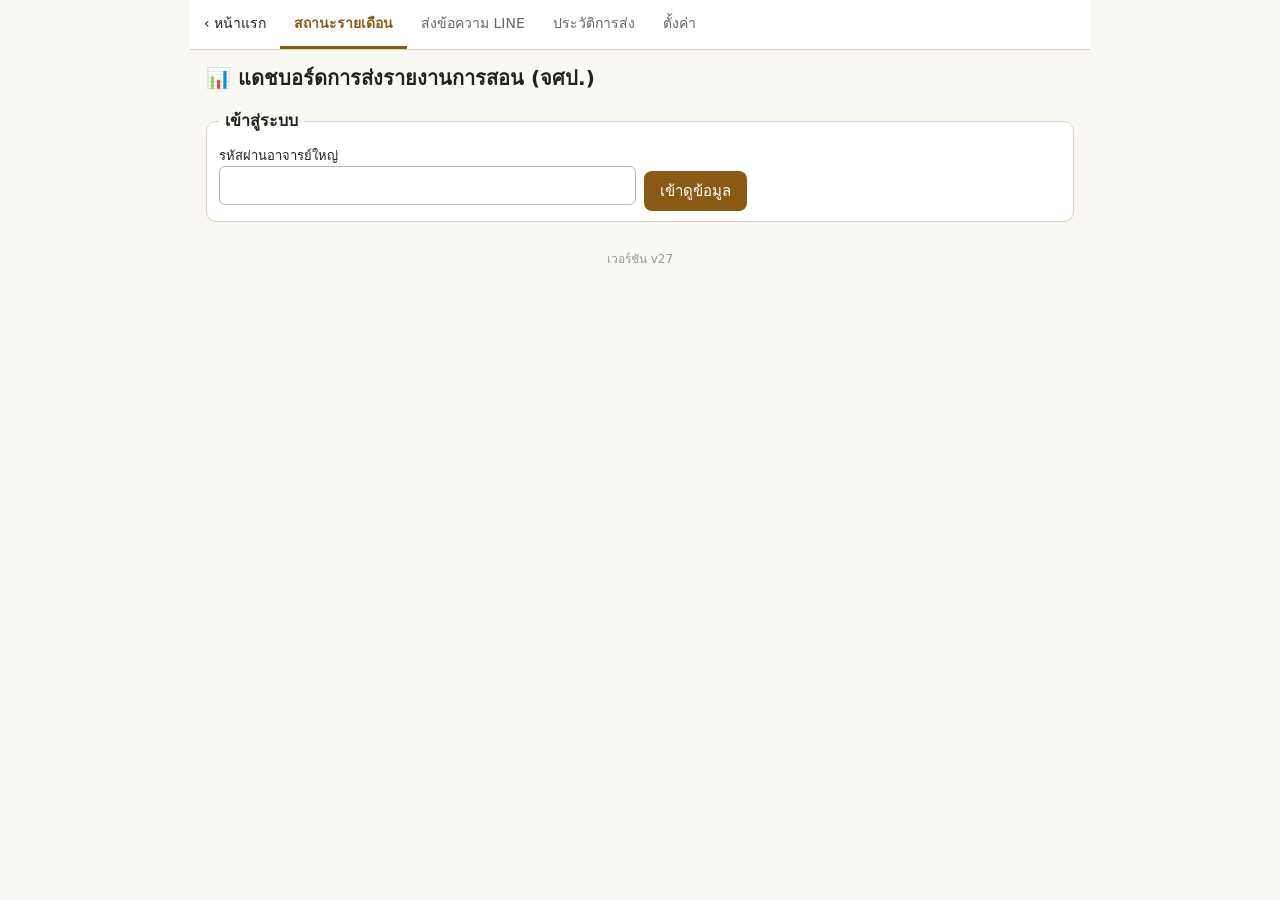
==== commit 7aa56de1: "v27 กล่องสถานะรายงานและข้อความขอบคุณในหน้าแรก" ====
--- a/dashboard.html
+++ b/dashboard.html
@@ -1,5 +1,5 @@
 <!doctype html><html lang="th"><head><meta charset="utf-8"><meta name="viewport" content="width=device-width, initial-scale=1"><title>แดชบอร์ดการส่งรายงาน (จศป.)</title>
-<link rel="stylesheet" href="app.css?v=26">
+<link rel="stylesheet" href="app.css?v=27">
 <style>
 body{font-family:'Sarabun',system-ui,sans-serif;max-width:900px;margin:0 auto;padding:16px;background:#faf8f3;color:#222}
 h1{font-size:20px;margin:4px 0 12px} fieldset{border:1px solid #d8d2c4;border-radius:10px;margin:14px 0;background:#fff}
@@ -129,7 +129,7 @@
 </div>
 
 <div id="dlg" style="display:none;position:fixed;inset:0;background:rgba(0,0,0,.4);z-index:9"><div style="background:#fff;max-width:380px;margin:20vh auto 0;padding:16px;border-radius:10px"><div id="dlgT" style="white-space:pre-wrap;margin-bottom:8px"></div><input id="dlgI" type="number" min="0" max="88" step="0.25" placeholder="ชั่วโมงรวม (เว้นว่างถ้าไม่ทราบ)"><div style="margin-top:10px"><button id="dlgOk" class="go" type="button">ตกลง</button> <button id="dlgNo" class="mini" type="button">ยกเลิก</button></div></div></div>
-<script src="config.js?v=26"></script><script src="shim.js?v=26"></script><script src="common.js?v=26"></script>
+<script src="config.js?v=27"></script><script src="shim.js?v=27"></script><script src="common.js?v=27"></script>
 <script>
 const $=id=>document.getElementById(id);
 const esc=x=>String(x==null?'':x).replace(/&/g,'&amp;').replace(/</g,'&lt;').replace(/"/g,'&quot;');
--- a/app.css
+++ b/app.css
@@ -60,3 +60,21 @@
 .fgrid label{display:block;font-size:13px}
 .fgrid input{width:100%;padding:8px;border:1px solid #bbb;border-radius:6px;font:inherit;box-sizing:border-box}
 .fgrid input.err{border-color:#d33;background:#fff0f0}
+/* กล่องสถานะรายงานในหน้าแรก */
+:root{--blue:#2a4d8f;--blue-soft:#e6eefb}
+.status{border-radius:10px;padding:12px 14px;display:flex;flex-direction:column;gap:8px;font-size:14px;margin-bottom:12px}
+.status .row{display:flex;gap:10px;align-items:center}
+.status .ic{width:28px;height:28px;border-radius:50%;display:grid;place-items:center;font-weight:700;flex:none;font-size:15px}
+.status b{font-size:15px}
+.status small{opacity:.85;font-size:13px}
+.status .acts{display:flex;gap:8px;flex-wrap:wrap}
+.s-no{background:var(--red-soft);color:var(--red)}.s-no .ic{background:var(--red);color:#fff}
+.s-ok{background:var(--green-soft);color:var(--green)}.s-ok .ic{background:var(--green);color:#fff}
+.s-man{background:var(--blue-soft);color:var(--blue)}.s-man .ic{background:var(--blue);color:#fff}
+.s-ret{background:var(--warn-soft);color:var(--brand)}.s-ret .ic{background:var(--brand);color:#fff}
+.s-none{background:var(--card);border:1px dashed var(--line);color:var(--muted)}.s-none .ic{background:var(--line);color:var(--muted)}
+.sbtn{display:inline-block;border:0;border-radius:8px;padding:6px 14px;font:inherit;font-size:13px;font-weight:600;background:#222;color:#fff;text-decoration:none;cursor:pointer}
+.sbtn.g{background:transparent;color:inherit;border:1px solid currentColor}
+.sbtn:disabled{opacity:.6}
+.prevwarn{border-radius:10px;padding:10px 14px;font-size:13px;background:var(--red-soft);color:var(--red);display:flex;gap:8px;align-items:center;justify-content:space-between;flex-wrap:wrap;margin-bottom:12px}
+a.tile.dim{opacity:.6}
